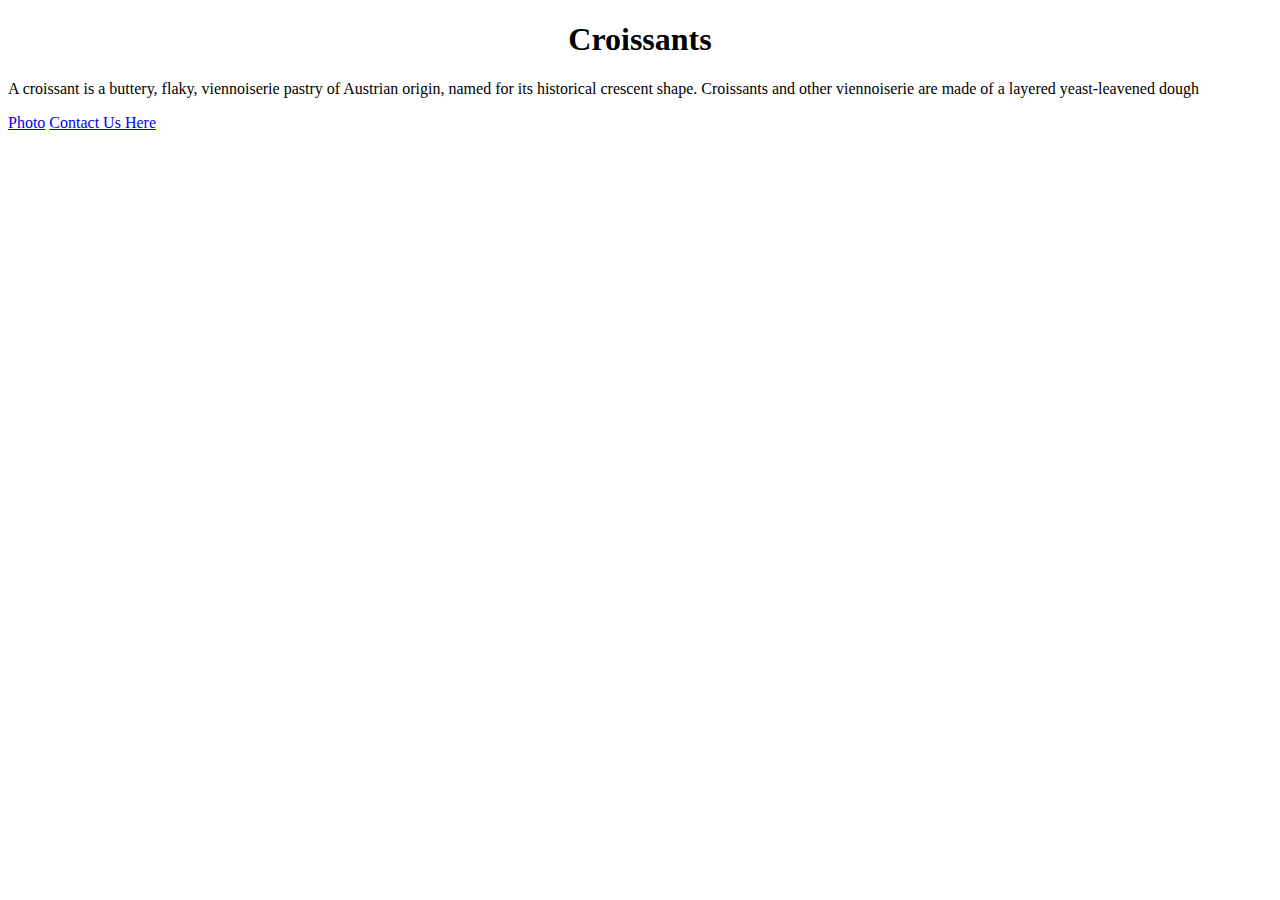
==== index.html @ c1f1a7c0 "Created basic structure" ====
<!DOCTYPE html>
<html lang="en">
  <head>
    <meta charset="UTF-8" />
    <meta http-equiv="X-UA-Compatible" content="IE=edge" />
    <meta name="viewport" content="width=device-width, initial-scale=1.0" />
    <link rel="stylesheet" href="/css/styles.css" />
    <title>Homepage</title>
  </head>
  <body>
    <h1>Croissants</h1>
    <p>
      A croissant is a buttery, flaky, viennoiserie pastry of Austrian origin,
      named for its historical crescent shape. Croissants and other viennoiserie
      are made of a layered yeast-leavened dough
    </p>

    <a href="/photo.html">Photo</a>
    <a href="/contact.html">Contact Us Here </a>
  </body>
</html>
---- css/styles.css ----
h1 {
  text-align: center;
}
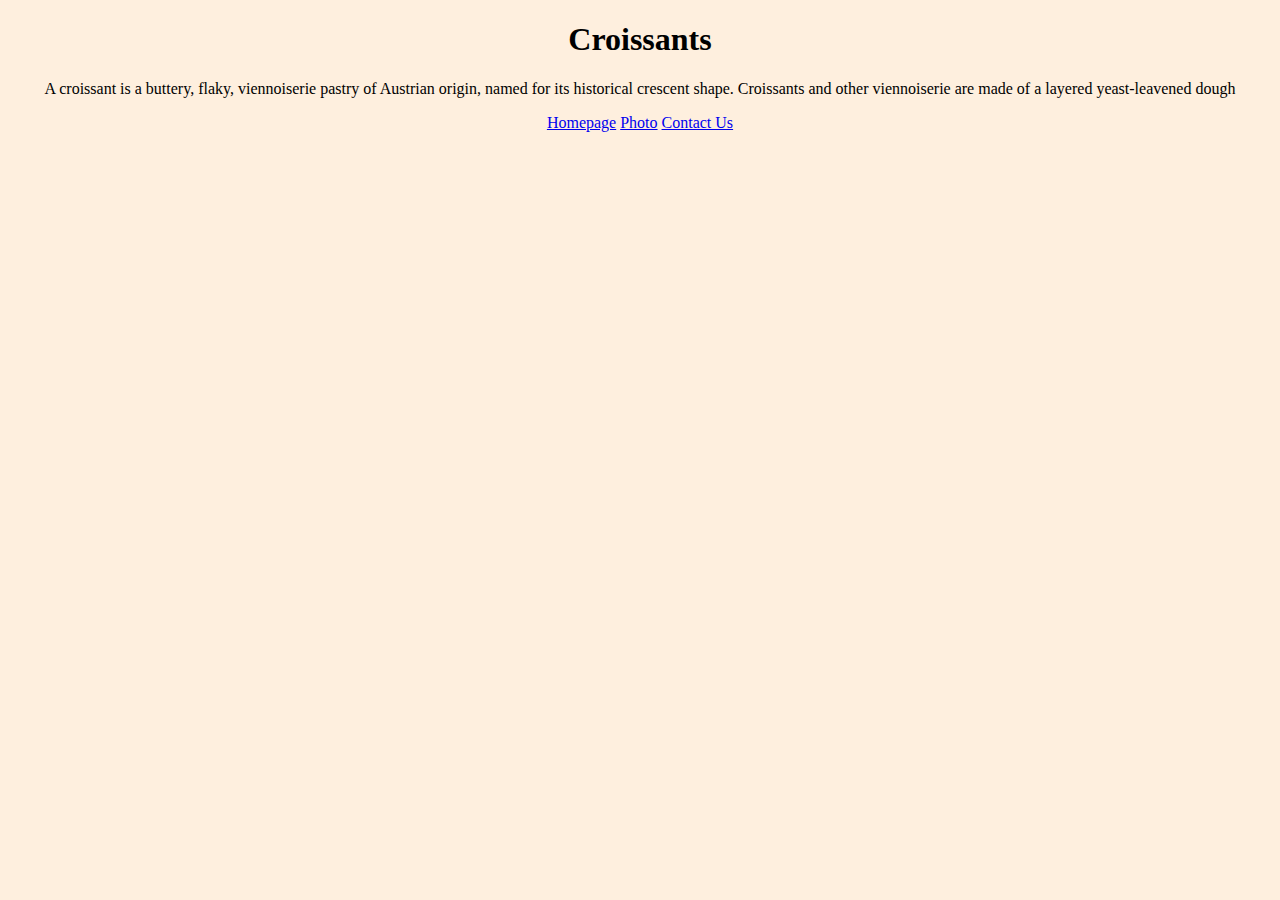
==== commit 20224ea3: "Added image, links and css styling" ====
--- a/index.html
+++ b/index.html
@@ -14,8 +14,10 @@
       named for its historical crescent shape. Croissants and other viennoiserie
       are made of a layered yeast-leavened dough
     </p>
-
-    <a href="/photo.html">Photo</a>
-    <a href="/contact.html">Contact Us Here </a>
+    <span class="links">
+      <a href="/">Homepage</a>
+      <a href="/photo.html">Photo</a>
+      <a href="/contact.html">Contact Us</a>
+    </span>
   </body>
 </html>
--- a/css/styles.css
+++ b/css/styles.css
@@ -1,3 +1,21 @@
+body {
+  background: #feefde;
+}
 h1 {
   text-align: center;
 }
+img {
+  max-width: 700px;
+  border-radius: 12px;
+}
+p {
+  font-size: 16px;
+  text-align: center;
+}
+.links {
+  display: block;
+  text-align: center;
+}
+a:visited {
+  color: #5c5f30;
+}
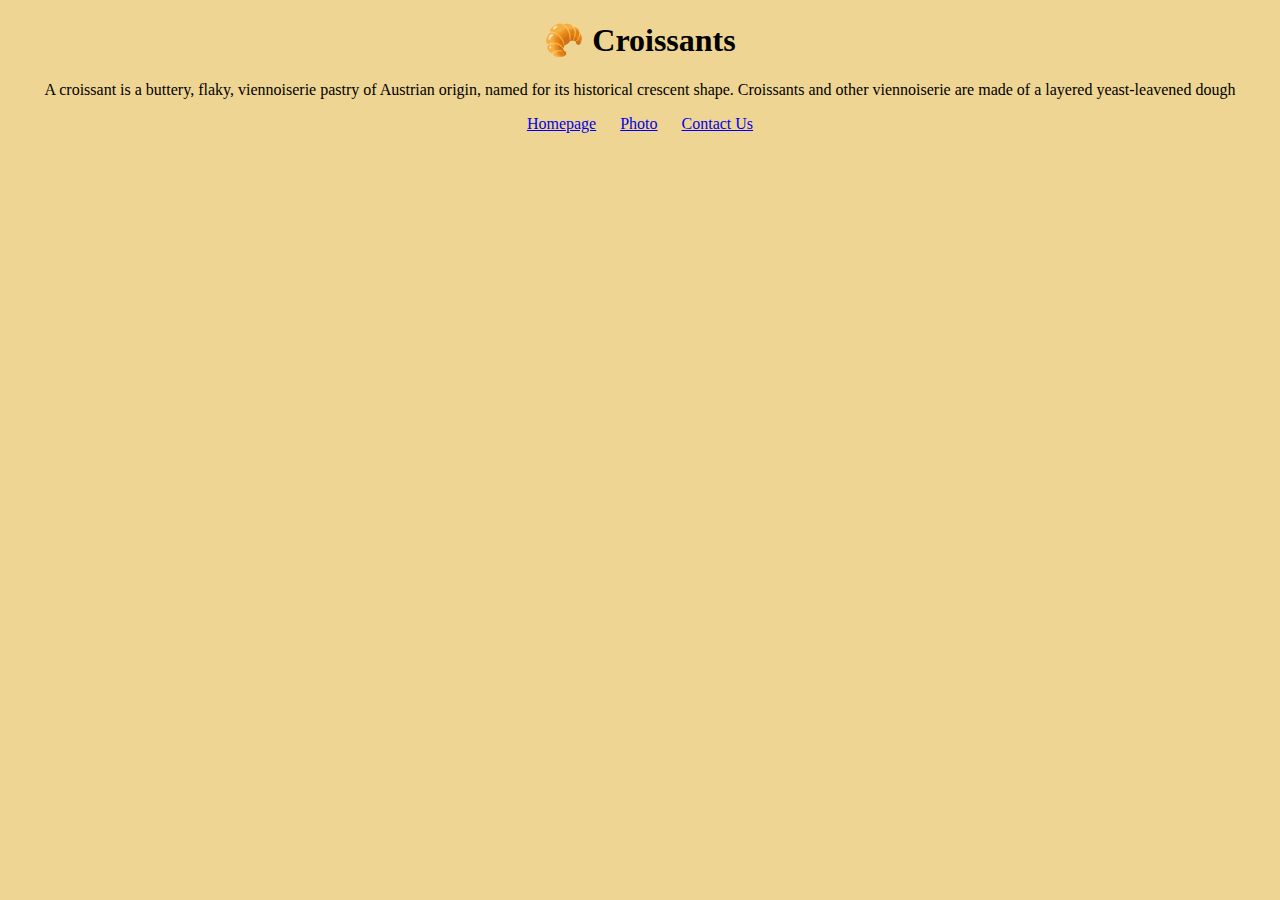
==== commit e233261c: "Added class and styling changes" ====
--- a/index.html
+++ b/index.html
@@ -8,7 +8,7 @@
     <title>Homepage</title>
   </head>
   <body>
-    <h1>Croissants</h1>
+    <h1>🥐 Croissants</h1>
     <p>
       A croissant is a buttery, flaky, viennoiserie pastry of Austrian origin,
       named for its historical crescent shape. Croissants and other viennoiserie
--- a/css/styles.css
+++ b/css/styles.css
@@ -1,11 +1,14 @@
 body {
-  background: #feefde;
+  background: #efd593;
 }
 h1 {
   text-align: center;
 }
-img {
-  max-width: 700px;
+.croissant-image {
+  max-width: 800px;
+  display: block;
+  margin: 30px auto;
+
   border-radius: 12px;
 }
 p {
@@ -16,6 +19,9 @@
   display: block;
   text-align: center;
 }
+a {
+  margin: 10px;
+}
 a:visited {
   color: #5c5f30;
 }
